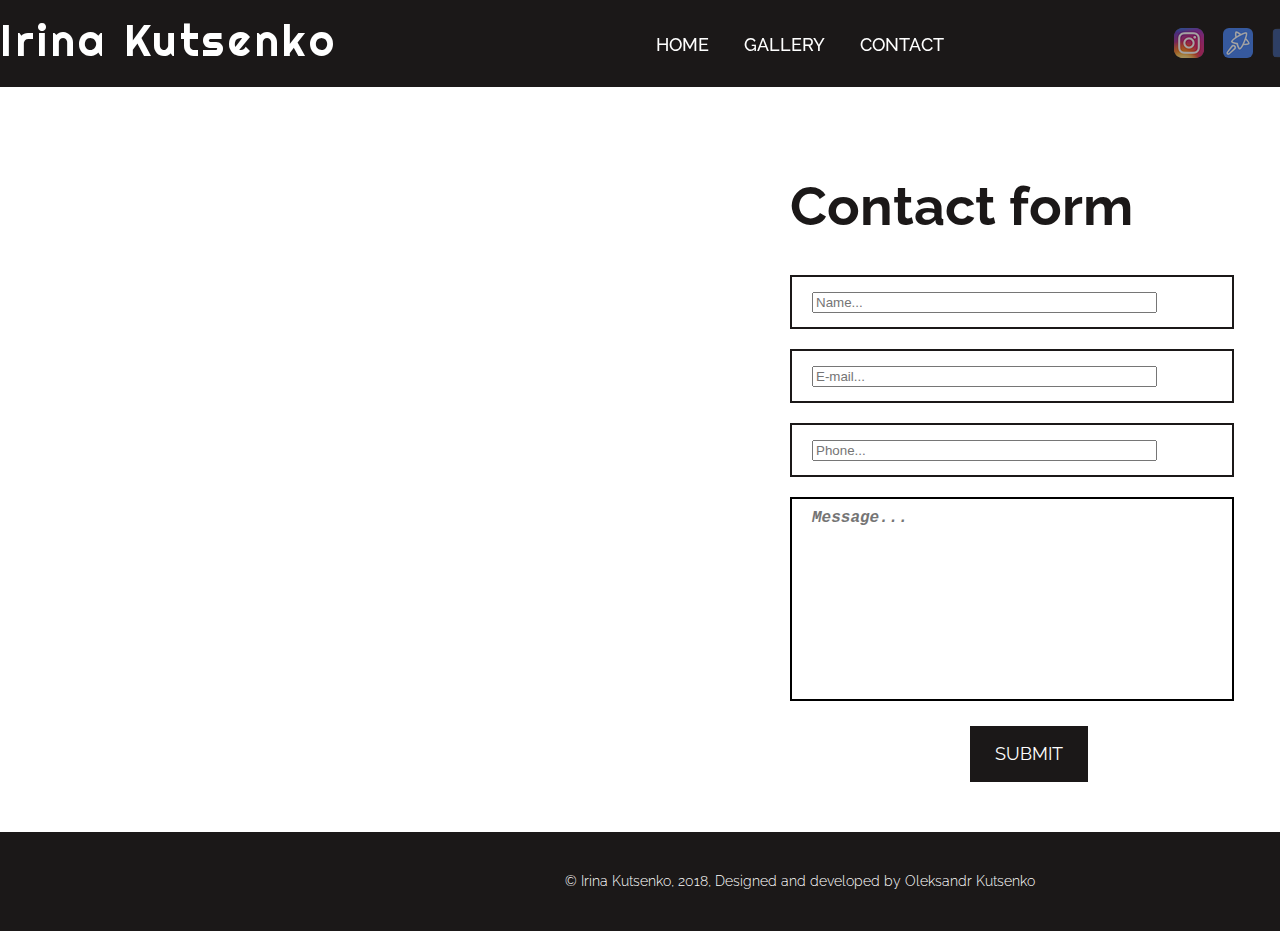
==== contact.html @ a1d91228 "add contact page" ====
<!DOCTYPE html>
<html lang="en">
<head>
    <meta charset="UTF-8">
    <meta name="viewport" content="width=device-width, initial-scale=1, shrink-to-fit=no">
    <title>Contact with Irina Kutsenko</title>
    <link rel="stylesheet" href="assets/css/style.css" type="text/css">
    <link rel="apple-touch-icon" sizes="180x180" href="/img/favicon/apple-touch-icon.png">
    <link rel="icon" type="image/png" sizes="32x32" href="/img/favicon/favicon-32x32.png">
    <link rel="icon" type="image/png" sizes="16x16" href="/img/favicon/favicon-16x16.png">
    <link rel="manifest" href="/img/favicon/site.webmanifest">
    <meta name="msapplication-TileColor" content="#da532c">
    <meta name="theme-color" content="#ffffff">
</head>
<body>
    <!-- BEGIN HEADER -->
    <header class="header header__contact">
        <div class="container">
            <div class="header__columns">
                <div class="header__column header__column--left">
                    <a class="header__logo" href="#">Irina Kutsenko</a>
                </div>
                <div class="header__column header__column--center">
                    <nav class="main-menu">
                        <ul class="main-menu__list">
                            <li class="main-menu__list-item">
                                <a class="main-menu__list-item-link" href="index.html">Home</a>
                            </li>
                            <li class="main-menu__list-item">
                                <a class="main-menu__list-item-link" href="#">Gallery</a>
                            </li>
                            <li class="main-menu__list-item">
                                <a class="main-menu__list-item-link" href="contact.html">Contact</a>
                            </li>
                        </ul>
                    </nav>
                </div>
                <div class="header__column header__column--right">
                    <address class="header-contact">
                        <ul class="header-contact__list">
                            <li class="header-contact__list-item">
                                <a href="https://www.instagram.com/irina_kutsenko_ph/" class="header-contact__list-item-link" target="_blank">
                                    <img src="/img/icon/instagram_icon.png" alt="starofservice">
                                </a>
                            </li>
                            <li class="header-contact__list-item">
                                <a href="https://www.starofservice.co/#/" class="header-contact__list-item-link" target="_blank">
                                    <img src="/img/icon/starofservice_icon.png" alt="starofservice">
                                </a>
                            </li>
                            <li class="header-contact__list-item">
                                <a href="https://www.facebook.com/IrinaKutsenkoPH"  class="header-contact__list-item-link" target="_blank">
                                    <img src="/img/icon/fb_icon.png" alt="starofservice">
                                </a>
                            </li>
                            <li class="header-contact__list-item">
                                <a href="https://vk.com/irina_kutsenko_ph" class="header-contact__list-item-link" target="_blank">
                                    <img src="/img/icon/vk_icon.png" alt="starofservice">
                                </a>
                            </li>
                            <li class="header-contact__list-item">
                                <a href="mailto:irinakutsenkoph@gmail.com" class="header-contact__list-item-link" target="_blank">
                                    <img src="/img/icon/mail_icon.png" alt="starofservice">
                                </a>
                            </li>
                            <li class="header-contact__list-item">
                                <a href="tel:34603342248" title="+34 603 34 22 48" class="header-contact__list-item-link" target="_blank">
                                    <img src="/img/icon/phone_icon.png" alt="starofservice">
                                    <span class="header-contact__list-item-phone">+34 603 34 22 48</span>
                                </a>
                            </li>
                        </ul>
                    </address>
                </div>
            </div>
        </div>
    </header>
    <!-- END HEADER -->

    <!-- BEGIN CONTACT -->
    <div class="contact">
        <div class="container" style="width: 100%">
            <div class="contact-content contact-content__text">
                <h1 class="section-header__text-big">Contact Us</h1>
                <h3 class="section-header__text-big--smaller">Drop us a line</h3>
                <p>If you have any questions about our products or services, our team is ready to answer any of your questions.<br>
                    So feel free to get in touch with us.</p>
                <h3 class="section-header__text-big--smaller">E-mail & Phone</h3>
                <p>support@promo-theme.com<br>
                    +1 (223) 213 2233</p>
            </div>
            <div class="contact-form">
                <h3 class="section-header__text-big--smaller">Contact form</h3>
                <form class="form" action="" method="post">
                    <span class="form-control name">
                        <input type="text" name="name" value size="40" aria-required="true" aria-invalid="false" placeholder="Name...">
                    </span>
                    <span class="form-control email">
                        <input type="text" name="email" value size="40" aria-required="true" aria-invalid="false" placeholder="E-mail...">
                    </span>
                    <span class="form-control phone">
                        <input type="text" name="phone" value size="40" aria-required="true" aria-invalid="false" placeholder="Phone...">
                    </span>
                    <textarea name="text" class="form-control textarea" cols="40" rows="10" aria-required="true" aria-invalid="false" placeholder="Message..."></textarea>
                </form>
                <div class="home-first-screen__button-container">
                    <button type="button" class="button">Submit</button>
                </div>
            </div>
        </div>
    </div>
    <!-- END CONTACT -->


    <!-- BEGIN FOOTER -->
    <footer class="footer">
        <div class="container">
            <p>&copy; Irina Kutsenko, 2018, Designed and developed by Oleksandr Kutsenko</p>
        </div>
    </footer>
    <!-- END FOOTER -->
</body>
</html>
---- assets/css/style.css ----
@import url("https://fonts.googleapis.com/css?family=Raleway:100,100i,200,200i,300,300i,400,400i,500,500i,600,600i,700,700i,800,800i,900,900i");
@import url("https://maxcdn.bootstrapcdn.com/font-awesome/4.7.0/css/font-awesome.min.css");
@import url("https://fonts.googleapis.com/css?family=Righteous");
@import url("https://fonts.googleapis.com/css?family=Lato:100,100i,300,300i,400,400i,700,700i,900,900i");
html, body {
  font-family: Raleway, sans-serif;
  font-size: 18px;
  color: #333;
  line-height: 30px;
  margin: 0;
  padding: 0;
  background: #fff; }

.container {
  margin: 0 auto;
  width: 1600px; }

.container-fluid {
  width: calc(100% - 30px);
  padding: 0 15px; }

.button {
  background: #1B1818;
  text-transform: uppercase;
  outline: none;
  color: #fff;
  padding: 12px 24px;
  text-decoration: none;
  border: 1px solid #1B1818;
  cursor: pointer;
  font-size: 1rem;
  display: inline-block;
  line-height: 30px;
  font-weight: normal;
  font-family: Raleway, sans-serif;
  transition: 0.62s ease all; }
  .button:focus {
    border: 1px solid #444;
    background: #444; }
  .button[disabled="true"] {
    cursor: default;
    color: #ddd;
    background: #666;
    border: 1px solid #666; }
  .button:hover:not([disabled="true"]) {
    background: #fff;
    color: #1B1818;
    font-weight: 600;
    letter-spacing: 1px;
    font-size: 20px; }
  .button:active {
    color: green !important;
    border: 1px solid green !important;
    background: #B4FFB4 !important; }

.button--small {
  line-height: 24px;
  padding: 8px 22px;
  font-size: 0.75rem !important;
  letter-spacing: normal !important;
  font-weight: 600; }

.form-group {
  margin: 15px; }

.form-control {
  font-size: 1em;
  font-weight: 600;
  font-style: italic;
  padding: 10px 20px;
  margin-bottom: 20px;
  display: block;
  width: 100%;
  outline: none;
  border: 2px solid;
  background: rgba(255, 255, 255, 0.39);
  resize: none; }
  .form-control[type="text"] {
    border: none;
    background: none;
    border-bottom: 2px solid #2c2c2c; }

.text-italic {
  font-style: italic;
  color: #fff; }

.text-italic--dark {
  color: #1B1818; }

.text-danger {
  font-style: italic;
  color: red; }

.text-success {
  font-style: italic;
  color: green; }

.text-center {
  text-align: center; }

.section-header {
  display: block;
  color: #1B1818;
  text-align: center;
  text-transform: uppercase;
  font-weight: 800; }

.section-header--white {
  color: #fff; }
  .section-header--white .section-header__text-small::after {
    background: #fff; }

.section-header__text-small {
  display: inline-block;
  font-size: 1rem;
  position: relative; }
  .section-header__text-small::after {
    content: "";
    position: absolute;
    display: block;
    width: 100%;
    height: 5px;
    background: #1B1818;
    bottom: -4.75rem;
    left: 0; }

.section-header__text-big {
  display: block;
  line-height: 4rem;
  font-size: 3.75rem;
  margin: 0 0 50px; }

.section-header__text-big--smaller {
  font-size: 3rem; }

.contact {
  display: flex;
  color: #fff;
  padding: 87px 0 0 0;
  margin: 0; }

.contact-content {
  max-width: 50%;
  float: left;
  background: url("http://promo-theme.com/persona-wp/wp-content/uploads/2016/12/contact-bg.jpg") no-repeat center; }

.contact-content__text {
  padding: 50px; }

.contact-form {
  display: inline-block;
  max-width: 400px;
  color: #1B1818;
  margin: 50px; }

.form {
  padding: 0;
  margin: 0;
  font-family: Raleway;
  font-size: 16px; }

.header {
  background: #1B1818;
  padding: 20px 0;
  position: fixed;
  top: 0;
  width: 100%;
  z-index: 30; }

.header__columns {
  display: flex; }

.header__column--left {
  width: 35%;
  font-family: 'Righteous', cursive;
  color: #fff;
  font-size: 2.4rem;
  letter-spacing: 0.2rem; }
  .header__column--left a {
    color: #fff;
    text-decoration: none; }

.header__logo {
  display: inline-block;
  padding-top: 6px;
  transition: 0.4s ease all;
  outline: none; }
  .header__logo:hover {
    color: #b70000; }
  .header__logo:focus {
    color: #b70000; }
  .header__logo:active {
    color: #FA4343; }

.header__column--center {
  width: 30%; }

.header__column--right {
  width: 35%; }

.main-menu {
  text-align: center;
  margin-top: 10px; }

.main-menu__list {
  padding: 0;
  margin: 0; }

.main-menu__list-item {
  display: inline-block;
  text-transform: uppercase;
  font-size: 1rem;
  font-weight: 500; }
  .main-menu__list-item.active {
    color: #b70000; }
  .main-menu__list-item:not(:last-child) {
    margin-right: 30px; }

.main-menu__list-item-link {
  text-decoration: none;
  color: #fff;
  transition: 0.4s ease all;
  outline: none; }
  .main-menu__list-item-link:hover {
    color: #b70000; }
  .main-menu__list-item-link:focus {
    color: #b70000; }
  .main-menu__list-item-link:active {
    color: #FA4343; }

.header-contact {
  padding-top: 8px;
  text-align: right; }

.header-contact__list {
  margin: 0;
  padding: 0;
  display: inline-block; }

.header-contact__list-item {
  display: inline-block;
  vertical-align: middle; }
  .header-contact__list-item:not(:last-child) {
    margin-right: 15px; }

.header-contact__list-item-link {
  color: #fff;
  font-family: Verdana, sans-serif;
  font-style: normal;
  text-decoration: none;
  opacity: 0.6;
  transition: 0.4s ease all;
  outline: none; }
  .header-contact__list-item-link:hover {
    opacity: 1; }
  .header-contact__list-item-link img {
    height: 30px;
    width: 30px;
    border-radius: 6px; }
  .header-contact__list-item-link:active {
    opacity: 0.8; }
  .header-contact__list-item-link:focus {
    opacity: 1; }

.header-contact__list-item-phone {
  vertical-align: top;
  margin-left: 5px; }

.home-first-screen {
  background: url("/img/firstscreen.jpg") no-repeat center top;
  background-size: cover;
  height: calc(100vh - 78px);
  padding-top: 240px;
  margin-top: 87px;
  position: relative;
  box-sizing: border-box; }
  .home-first-screen::after {
    content: "";
    position: absolute;
    background: rgba(0, 0, 0, 0.2);
    top: 0;
    left: 0;
    right: 0;
    bottom: 0;
    z-index: 10; }

.home-first-screen__content {
  position: relative;
  z-index: 20; }

.home-first-screen__header {
  margin: 0;
  color: #fff;
  font-size: 3.5rem;
  font-weight: 700; }

.home-first-screen__text {
  margin: 30px 0;
  color: #fff; }

.home-first-screen__button-container {
  margin-left: 180px;
  padding-top: 5px; }

.portfolio-images__item {
  display: block;
  overflow: hidden;
  position: relative;
  opacity: 1;
  z-index: 10; }
  .portfolio-images__item:hover .portfolio-images__item-text {
    opacity: 1; }

.portfolio-images__grid-sizer,
.portfolio-images__item {
  width: calc(100% / 3); }

.portfolio-images__item--width-2 {
  width: calc(100% / 3 * 2); }

.portfolio-images__item-img {
  display: block;
  width: 100%;
  height: auto; }

.portfolio-images__item-text {
  content: "";
  position: absolute;
  background: rgba(0, 0, 0, 0.3);
  z-index: 20;
  top: 0;
  right: 0;
  left: 0;
  bottom: 0;
  opacity: 0;
  transition: 0.4s ease all;
  color: #fff;
  text-align: center;
  display: flex;
  flex-direction: column;
  justify-content: center;
  padding: 20px; }

.portfolio-images__item-title {
  text-transform: uppercase;
  font-size: 1.3rem;
  margin-bottom: 0; }

.portfolio-images__item-excerpt {
  font-style: italic;
  margin-top: 0; }

.porfolio-button-container__button {
  margin: 25px auto;
  display: block; }

.porfolio-button-container__button:hover {
  font-weight: 400 !important;
  letter-spacing: normal !important;
  font-size: 1rem !important; }

.about {
  display: flex; }

.about__column-left {
  width: 50%; }

.about__img {
  display: block;
  width: 100%;
  height: auto; }

.about__column-right {
  width: 50%;
  padding: 0 50px;
  box-sizing: border-box; }

.principles {
  display: flex;
  flex-wrap: wrap; }

.principles__item {
  display: flex;
  width: calc(50% - 30px);
  padding-bottom: 30px;
  margin: 0 15px 15px;
  border-bottom: 1px solid #d5d5d5; }

.principles__item-number {
  width: 90px;
  font-weight: bold;
  font-size: 3.750em;
  color: #d5d5d5;
  padding-right: 10px;
  line-height: 100%;
  padding-top: 40px; }

.principles__item-text {
  width: calc(100% - 90px); }

.principles__item-title {
  font-weight: bold;
  margin: 0 0 0; }

.principles__item-description {
  font-size: 0.875em;
  font-style: italic;
  line-height: 1.286em;
  margin: 0;
  padding: 10px 0 0; }

.categories__text {
  max-width: 630px;
  margin: 0 auto 25px;
  font-style: italic;
  line-height: 1.5rem; }

.categories-list {
  display: flex; }

.categories-list__item {
  position: relative;
  width: calc((100% - 45px) / 4);
  margin-right: 15px; }
  .categories-list__item:last-child {
    margin-right: 0; }
  .categories-list__item:hover .categories-list__item-button-container {
    background: rgba(0, 0, 0, 0.1); }

.categories-list__item-img {
  display: block;
  width: 100%;
  height: auto; }

.categories-list__item-button-container {
  position: absolute;
  top: 0;
  left: 0;
  right: 0;
  bottom: 0;
  background: rgba(0, 0, 0, 0.4);
  transition: 0.4s ease all;
  text-align: center; }
  .categories-list__item-button-container::after {
    content: "";
    display: inline-block;
    height: 100%;
    width: 0;
    vertical-align: middle; }

.categories-list__item-link {
  display: inline-block;
  vertical-align: middle;
  padding: 10px 17px;
  border: 1px solid #fff;
  background: rgba(27, 24, 24, 0.4);
  text-decoration: none;
  color: #fff;
  border-radius: 10px;
  text-transform: uppercase;
  font-weight: 800;
  transition: 0.4s ease background; }
  .categories-list__item-link:hover {
    background: #1b1818; }

.testimotionals-slider {
  display: block; }

.testimotionals-item {
  margin: 0 auto;
  text-align: center; }

.testimotionals-item__avatar {
  width: 200px;
  margin: 0 auto; }

.testimotionals-item__blockquote {
  display: block;
  max-width: 900px;
  margin: 0px auto;
  font-size: 1.1em;
  font-weight: 300;
  line-height: 1.5em;
  position: relative;
  padding: 20px 0px;
  font-style: italic;
  text-align: center; }

.testimotionals-item__blockquote-post {
  display: block;
  font-weight: bold;
  margin-top: 1.5em;
  line-height: 0.9em; }

.instagram {
  background: #1B1818;
  padding: 20px 0;
  color: #fff; }

.instagram__button-link {
  background: #fff;
  color: #1B1818;
  margin: 25px auto;
  display: block;
  word-spacing: 3px; }

.prices {
  background: #ddd;
  padding: 10px 0 30px; }

.price-list {
  display: flex; }

.price-list-item {
  width: calc((100% - 90px) / 4);
  position: relative;
  text-align: center; }
  .price-list-item:not(:last-child) {
    margin-right: 30px; }

.price-list-item__header {
  position: relative;
  padding: 15px 0 20px;
  overflow: hidden; }
  .price-list-item__header:before, .price-list-item__header:after {
    content: '';
    height: 10px;
    position: absolute;
    bottom: 0;
    width: 50%;
    z-index: 20;
    background: #fff; }
  .price-list-item__header:before {
    transform: skewX(45deg);
    left: -5px; }
  .price-list-item__header:after {
    transform: skewX(135deg);
    right: -5px; }

.price-list-item__header-content {
  position: relative;
  z-index: 20;
  color: #fff; }

.price-list-item__image {
  width: 100%;
  height: auto;
  position: absolute;
  top: 0;
  left: 0;
  z-index: 10; }

.price-list-item__name {
  text-transform: uppercase;
  font-weight: 800;
  font-size: 1rem;
  margin: 0; }
  .price-list-item__name:after, .price-list-item__name:before {
    content: '';
    display: inline-block;
    vertical-align: middle;
    width: 15px;
    height: 4px;
    background: #fff;
    margin: 0 10px; }

.price-list-item__price {
  font-size: 3rem;
  font-weight: 700;
  font-family: 'Lato', sans-serif;
  margin: 10px 0 5px;
  line-height: 2.5rem; }
  .price-list-item__price:after {
    content: '$';
    font-size: 1.8rem;
    font-weight: 900; }

.price-list-item__comment {
  font-weight: 800;
  font-size: 0.9rem;
  margin: 0; }

.price-list-item__content {
  background: #fff;
  padding-bottom: 30px; }

.price-list-item__characteristics-list {
  margin: 0;
  padding: 12px 0 40px; }

.price-list-item__characteristic {
  display: block;
  font-size: 0.9rem;
  padding: 10px 0;
  position: relative; }
  .price-list-item__characteristic:not(:last-child):after {
    content: '';
    display: block;
    width: 95px;
    height: 1px;
    background: #d5d5d5;
    margin: 0 auto;
    position: relative;
    bottom: -10px; }

.footer {
  background: #1B1818;
  color: #fff;
  text-align: center;
  padding: 20px 0 20px;
  font-weight: 300;
  font-size: 0.8rem; }

/*# sourceMappingURL=style.css.map */
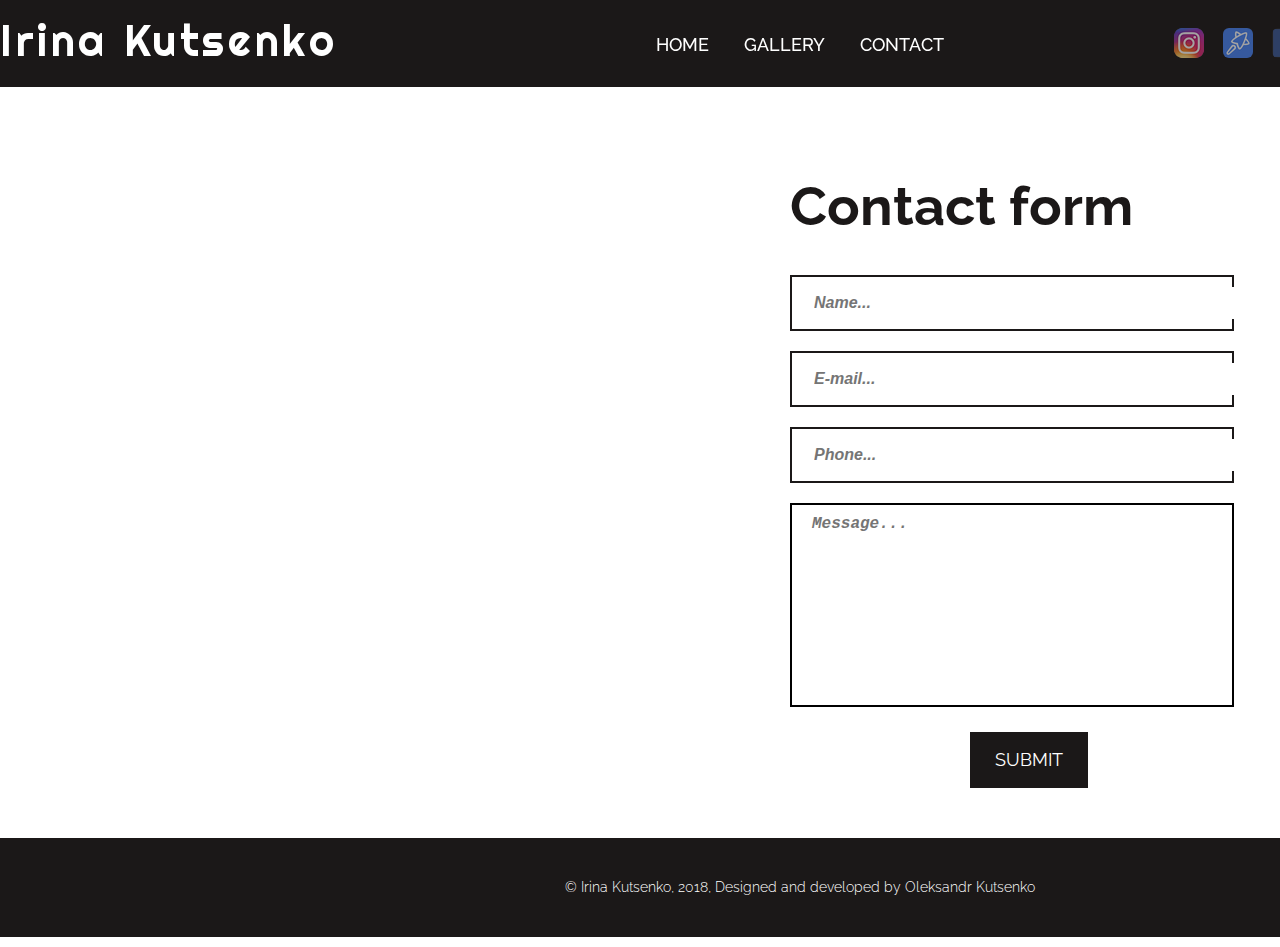
==== commit 8a3ccaf1: "try to work with contact form" ====
--- a/contact.html
+++ b/contact.html
@@ -101,7 +101,7 @@
                     <span class="form-control phone">
                         <input type="text" name="phone" value size="40" aria-required="true" aria-invalid="false" placeholder="Phone...">
                     </span>
-                    <textarea name="text" class="form-control textarea" cols="40" rows="10" aria-required="true" aria-invalid="false" placeholder="Message..."></textarea>
+                    <textarea name="textarea" class="form-control textarea" cols="40" rows="10" aria-required="true" aria-invalid="false" placeholder="Message..."></textarea>
                 </form>
                 <div class="home-first-screen__button-container">
                     <button type="button" class="button">Submit</button>
--- a/assets/css/style.css
+++ b/assets/css/style.css
@@ -151,13 +151,26 @@
   display: inline-block;
   max-width: 400px;
   color: #1B1818;
-  margin: 50px; }
+  margin: 50px;
+  border: none; }
 
 .form {
   padding: 0;
   margin: 0;
   font-family: Raleway;
   font-size: 16px; }
+
+input[name="name"],
+input[name="email"],
+input[name="phone"],
+input[name="textarea"] {
+  border: none;
+  padding: 7px auto;
+  height: 30px;
+  background: #fff;
+  font-size: 1em;
+  font-style: italic;
+  font-weight: 600; }
 
 .header {
   background: #1B1818;
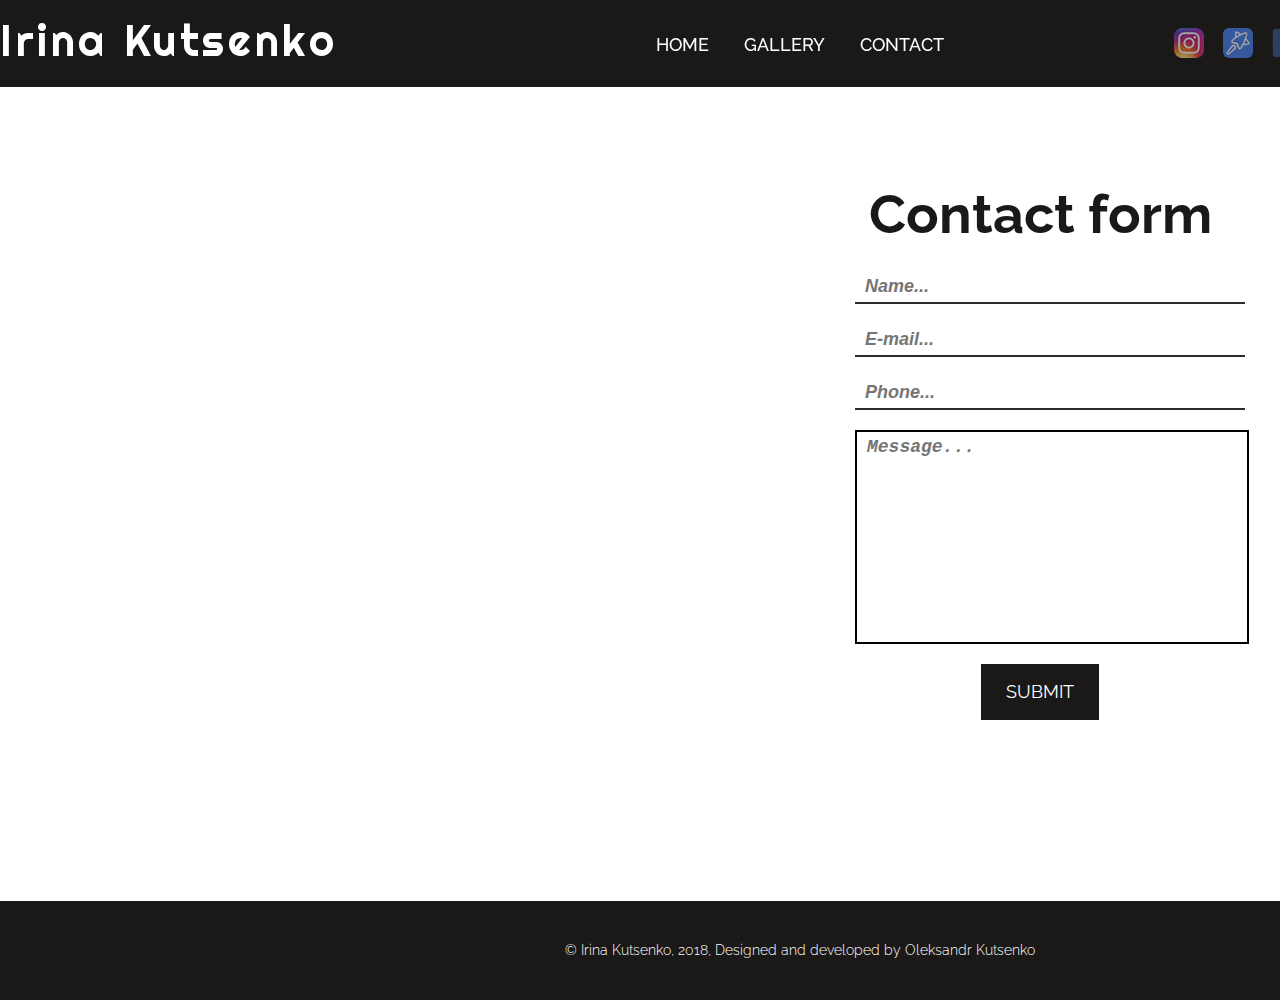
==== commit bfa86d72: "finish contact page" ====
--- a/contact.html
+++ b/contact.html
@@ -13,111 +13,127 @@
     <meta name="theme-color" content="#ffffff">
 </head>
 <body>
-    <!-- BEGIN HEADER -->
-    <header class="header header__contact">
-        <div class="container">
-            <div class="header__columns">
-                <div class="header__column header__column--left">
-                    <a class="header__logo" href="#">Irina Kutsenko</a>
-                </div>
-                <div class="header__column header__column--center">
-                    <nav class="main-menu">
-                        <ul class="main-menu__list">
-                            <li class="main-menu__list-item">
-                                <a class="main-menu__list-item-link" href="index.html">Home</a>
-                            </li>
-                            <li class="main-menu__list-item">
-                                <a class="main-menu__list-item-link" href="#">Gallery</a>
-                            </li>
-                            <li class="main-menu__list-item">
-                                <a class="main-menu__list-item-link" href="contact.html">Contact</a>
-                            </li>
-                        </ul>
-                    </nav>
-                </div>
-                <div class="header__column header__column--right">
-                    <address class="header-contact">
-                        <ul class="header-contact__list">
-                            <li class="header-contact__list-item">
-                                <a href="https://www.instagram.com/irina_kutsenko_ph/" class="header-contact__list-item-link" target="_blank">
-                                    <img src="/img/icon/instagram_icon.png" alt="starofservice">
-                                </a>
-                            </li>
-                            <li class="header-contact__list-item">
-                                <a href="https://www.starofservice.co/#/" class="header-contact__list-item-link" target="_blank">
-                                    <img src="/img/icon/starofservice_icon.png" alt="starofservice">
-                                </a>
-                            </li>
-                            <li class="header-contact__list-item">
-                                <a href="https://www.facebook.com/IrinaKutsenkoPH"  class="header-contact__list-item-link" target="_blank">
-                                    <img src="/img/icon/fb_icon.png" alt="starofservice">
-                                </a>
-                            </li>
-                            <li class="header-contact__list-item">
-                                <a href="https://vk.com/irina_kutsenko_ph" class="header-contact__list-item-link" target="_blank">
-                                    <img src="/img/icon/vk_icon.png" alt="starofservice">
-                                </a>
-                            </li>
-                            <li class="header-contact__list-item">
-                                <a href="mailto:irinakutsenkoph@gmail.com" class="header-contact__list-item-link" target="_blank">
-                                    <img src="/img/icon/mail_icon.png" alt="starofservice">
-                                </a>
-                            </li>
-                            <li class="header-contact__list-item">
-                                <a href="tel:34603342248" title="+34 603 34 22 48" class="header-contact__list-item-link" target="_blank">
-                                    <img src="/img/icon/phone_icon.png" alt="starofservice">
-                                    <span class="header-contact__list-item-phone">+34 603 34 22 48</span>
-                                </a>
-                            </li>
-                        </ul>
-                    </address>
-                </div>
+<!-- BEGIN HEADER -->
+<header class="header header__contact">
+    <div class="container">
+        <div class="header__columns">
+            <div class="header__column header__column--left">
+                <a class="header__logo" href="index.html">Irina Kutsenko</a>
+            </div>
+            <div class="header__column header__column--center">
+                <nav class="main-menu">
+                    <ul class="main-menu__list">
+                        <li class="main-menu__list-item">
+                            <a class="main-menu__list-item-link" href="index.html">Home</a>
+                        </li>
+                        <li class="main-menu__list-item">
+                            <a class="main-menu__list-item-link" href="#">Gallery</a>
+                        </li>
+                        <li class="main-menu__list-item">
+                            <a class="main-menu__list-item-link" href="contact.html">Contact</a>
+                        </li>
+                    </ul>
+                </nav>
+            </div>
+            <div class="header__column header__column--right">
+                <address class="header-contact">
+                    <ul class="header-contact__list">
+                        <li class="header-contact__list-item">
+                            <a href="https://www.instagram.com/irina_kutsenko_ph/"
+                               class="header-contact__list-item-link" target="_blank">
+                                <img src="/img/icon/instagram_icon.png" alt="starofservice">
+                            </a>
+                        </li>
+                        <li class="header-contact__list-item">
+                            <a href="https://www.starofservice.co/#/" class="header-contact__list-item-link"
+                               target="_blank">
+                                <img src="/img/icon/starofservice_icon.png" alt="starofservice">
+                            </a>
+                        </li>
+                        <li class="header-contact__list-item">
+                            <a href="https://www.facebook.com/IrinaKutsenkoPH" class="header-contact__list-item-link"
+                               target="_blank">
+                                <img src="/img/icon/fb_icon.png" alt="starofservice">
+                            </a>
+                        </li>
+                        <li class="header-contact__list-item">
+                            <a href="https://vk.com/irina_kutsenko_ph" class="header-contact__list-item-link"
+                               target="_blank">
+                                <img src="/img/icon/vk_icon.png" alt="starofservice">
+                            </a>
+                        </li>
+                        <li class="header-contact__list-item">
+                            <a href="mailto:irinakutsenkoph@gmail.com" class="header-contact__list-item-link"
+                               target="_blank">
+                                <img src="/img/icon/mail_icon.png" alt="starofservice">
+                            </a>
+                        </li>
+                        <li class="header-contact__list-item">
+                            <a href="tel:34603342248" title="+34 603 34 22 48" class="header-contact__list-item-link"
+                               target="_blank">
+                                <img src="/img/icon/phone_icon.png" alt="starofservice">
+                                <span class="header-contact__list-item-phone">+34 603 34 22 48</span>
+                            </a>
+                        </li>
+                    </ul>
+                </address>
             </div>
         </div>
-    </header>
-    <!-- END HEADER -->
+    </div>
+</header>
+<!-- END HEADER -->
 
-    <!-- BEGIN CONTACT -->
-    <div class="contact">
-        <div class="container" style="width: 100%">
-            <div class="contact-content contact-content__text">
-                <h1 class="section-header__text-big">Contact Us</h1>
-                <h3 class="section-header__text-big--smaller">Drop us a line</h3>
-                <p>If you have any questions about our products or services, our team is ready to answer any of your questions.<br>
-                    So feel free to get in touch with us.</p>
-                <h3 class="section-header__text-big--smaller">E-mail & Phone</h3>
-                <p>support@promo-theme.com<br>
-                    +1 (223) 213 2233</p>
-            </div>
-            <div class="contact-form">
-                <h3 class="section-header__text-big--smaller">Contact form</h3>
-                <form class="form" action="" method="post">
-                    <span class="form-control name">
-                        <input type="text" name="name" value size="40" aria-required="true" aria-invalid="false" placeholder="Name...">
-                    </span>
-                    <span class="form-control email">
-                        <input type="text" name="email" value size="40" aria-required="true" aria-invalid="false" placeholder="E-mail...">
-                    </span>
-                    <span class="form-control phone">
-                        <input type="text" name="phone" value size="40" aria-required="true" aria-invalid="false" placeholder="Phone...">
-                    </span>
-                    <textarea name="textarea" class="form-control textarea" cols="40" rows="10" aria-required="true" aria-invalid="false" placeholder="Message..."></textarea>
+<!-- BEGIN CONTACT -->
+<div class="contact">
+    <div class="contact-container">
+        <div class="contact-content contact-content__text">
+            <h1 class="section-header__text-big section-header__text-big--size-2">Contact Us</h1>
+            <h3 class="section-header__text-big--smaller section-header__text-big--smaller--size-2">Drop us a line</h3>
+            <p>If you have any questions about our products or services, our team is ready to answer any of your
+                questions.<br>
+                So feel free to get in touch with us.</p>
+            <h3 class="section-header__text-big--smaller section-header__text-big--smaller-size-2">E-mail & Phone</h3>
+            <p>support@promo-theme.com<br>
+                +1 (223) 213 2233</p>
+        </div>
+        <div class="contact-form">
+            <div class="contact-form__data">
+                <h3 class="section-header__text-big--smaller contact-form-title">Contact form</h3>
+                <form action="" method="post">
+                    <div class="form-group">
+                        <input type="text" class="form-control contact-form__form-control" name="name" value size="40" aria-required="true" aria-invalid="false"
+                               placeholder="Name...">
+                    </div>
+                    <div class="form-group">
+                        <input type="text" class="form-control contact-form__form-control" name="email" value size="40" aria-required="true" aria-invalid="false"
+                               placeholder="E-mail...">
+                    </div>
+                    <div class="form-group">
+                        <input type="text" class="form-control contact-form__form-control" name="phone" value size="40" aria-required="true" aria-invalid="false"
+                               placeholder="Phone...">
+                    </div>
+                    <div class="form-group">
+                    <textarea name="textarea" class="form-control contact-form__form-control" cols="40" rows="10" aria-required="true"
+                              aria-invalid="false" placeholder="Message..."></textarea>
+                    </div>
                 </form>
-                <div class="home-first-screen__button-container">
+                <div class="text-center">
                     <button type="button" class="button">Submit</button>
                 </div>
             </div>
         </div>
     </div>
-    <!-- END CONTACT -->
+</div>
+<!-- END CONTACT -->
 
 
-    <!-- BEGIN FOOTER -->
-    <footer class="footer">
-        <div class="container">
-            <p>&copy; Irina Kutsenko, 2018, Designed and developed by Oleksandr Kutsenko</p>
-        </div>
-    </footer>
-    <!-- END FOOTER -->
+<!-- BEGIN FOOTER -->
+<footer class="footer">
+    <div class="container">
+        <p>&copy; Irina Kutsenko, 2018, Designed and developed by Oleksandr Kutsenko</p>
+    </div>
+</footer>
+<!-- END FOOTER -->
 </body>
-</html>+</html>
+
--- a/assets/css/style.css
+++ b/assets/css/style.css
@@ -133,44 +133,11 @@
 .section-header__text-big--smaller {
   font-size: 3rem; }
 
-.contact {
-  display: flex;
-  color: #fff;
-  padding: 87px 0 0 0;
-  margin: 0; }
-
-.contact-content {
-  max-width: 50%;
-  float: left;
-  background: url("http://promo-theme.com/persona-wp/wp-content/uploads/2016/12/contact-bg.jpg") no-repeat center; }
-
-.contact-content__text {
-  padding: 50px; }
-
-.contact-form {
-  display: inline-block;
-  max-width: 400px;
-  color: #1B1818;
-  margin: 50px;
-  border: none; }
-
-.form {
-  padding: 0;
-  margin: 0;
-  font-family: Raleway;
-  font-size: 16px; }
-
-input[name="name"],
-input[name="email"],
-input[name="phone"],
-input[name="textarea"] {
-  border: none;
-  padding: 7px auto;
-  height: 30px;
-  background: #fff;
-  font-size: 1em;
-  font-style: italic;
-  font-weight: 600; }
+.section-header__text-big--size-2 {
+  font-size: 3rem; }
+
+.section-header__text-big--smaller-size-2 {
+  font-size: 1.5rem; }
 
 .header {
   background: #1B1818;
@@ -624,4 +591,47 @@
   font-weight: 300;
   font-size: 0.8rem; }
 
+.contact {
+  display: flex;
+  color: #fff;
+  padding: 87px 0 0 0;
+  margin: 0; }
+
+.contact-container {
+  display: flex;
+  width: 100%; }
+
+.contact-content {
+  background: url("http://promo-theme.com/persona-wp/wp-content/uploads/2016/12/contact-bg.jpg") no-repeat center;
+  background-size: cover; }
+
+.contact-content__text {
+  width: calc(50% - 400px);
+  padding: 100px 200px 0px; }
+
+.contact-form {
+  text-align: center;
+  display: block;
+  width: calc(50% - 400px);
+  color: #1B1818;
+  border: none;
+  padding: 50px 200px 0px; }
+
+.contact-form-title {
+  margin: 0 0 30px;
+  line-height: 3rem; }
+
+.contact-form__data {
+  width: 400px;
+  margin: 50px auto; }
+
+.contact-form__form-control {
+  padding: 5px 10px;
+  background: #fff;
+  font-size: 1em;
+  font-style: italic;
+  font-weight: 600;
+  width: 100%;
+  outline: none; }
+
 /*# sourceMappingURL=style.css.map */
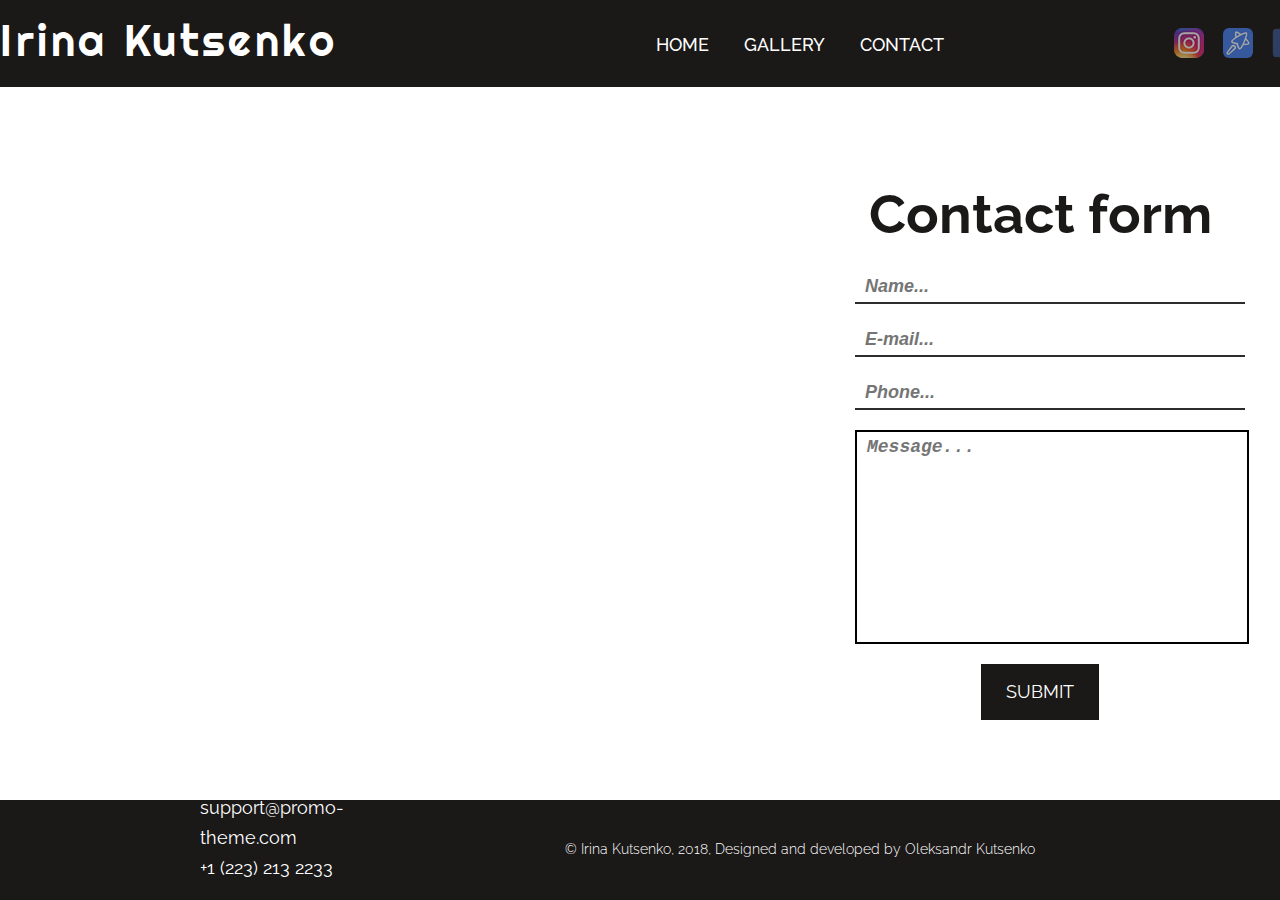
==== commit a362a2fe: "finish contacts page" ====
--- a/contact.html
+++ b/contact.html
@@ -135,5 +135,4 @@
 </footer>
 <!-- END FOOTER -->
 </body>
-</html>
-
+</html>--- a/assets/css/style.css
+++ b/assets/css/style.css
@@ -3,6 +3,7 @@
 @import url("https://fonts.googleapis.com/css?family=Righteous");
 @import url("https://fonts.googleapis.com/css?family=Lato:100,100i,300,300i,400,400i,700,700i,900,900i");
 html, body {
+  height: 100%;
   font-family: Raleway, sans-serif;
   font-size: 18px;
   color: #333;
@@ -587,15 +588,19 @@
   background: #1B1818;
   color: #fff;
   text-align: center;
-  padding: 20px 0 20px;
+  padding: 20px 0;
   font-weight: 300;
-  font-size: 0.8rem; }
+  font-size: 0.8rem;
+  height: 60px; }
+
+.header__contact {
+  position: static; }
 
 .contact {
   display: flex;
   color: #fff;
-  padding: 87px 0 0 0;
-  margin: 0; }
+  margin: 0;
+  height: calc(100% - 187px); }
 
 .contact-container {
   display: flex;
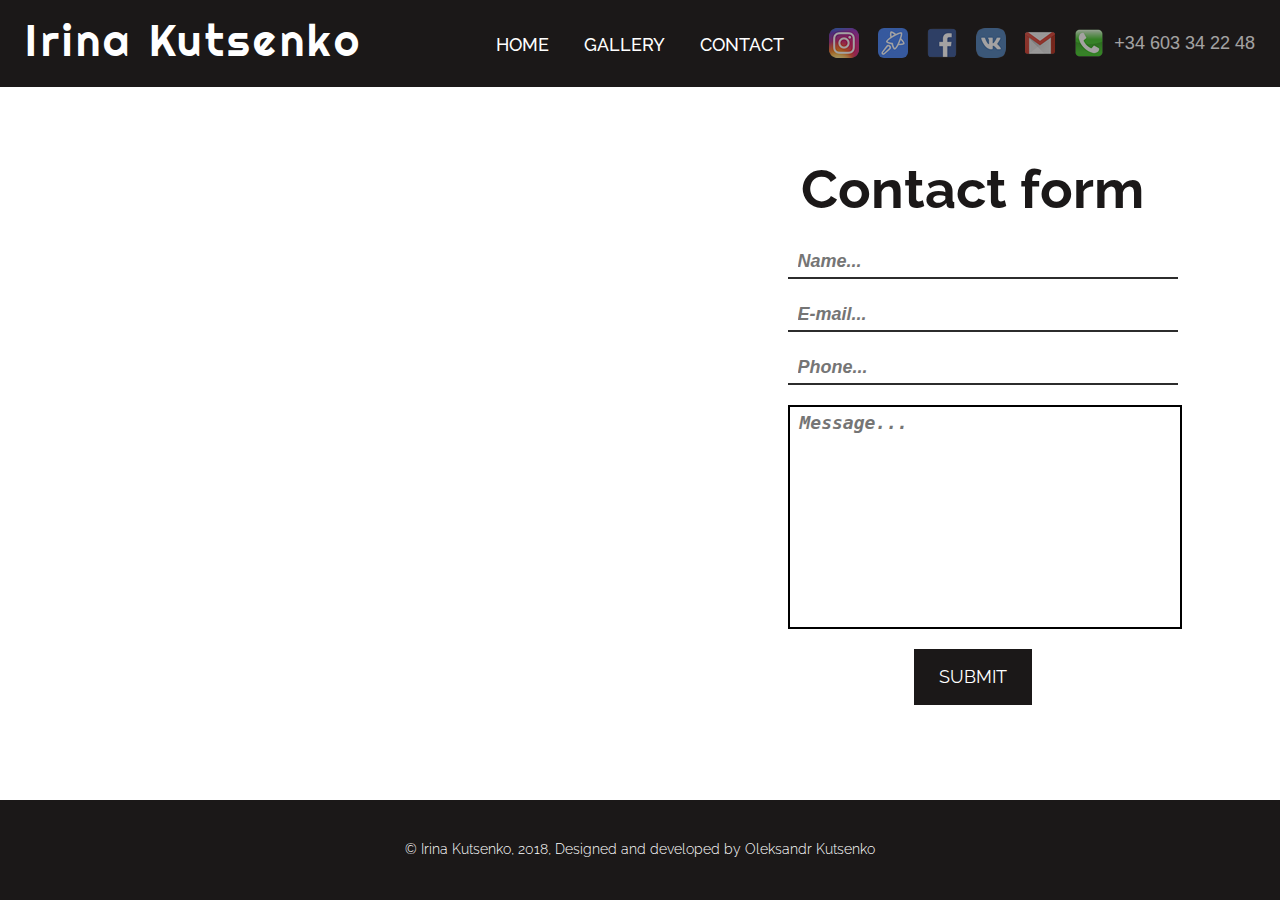
==== commit 8595a498: "add responsive to contacts" ====
--- a/contact.html
+++ b/contact.html
@@ -88,7 +88,7 @@
     <div class="contact-container">
         <div class="contact-content contact-content__text">
             <h1 class="section-header__text-big section-header__text-big--size-2">Contact Us</h1>
-            <h3 class="section-header__text-big--smaller section-header__text-big--smaller--size-2">Drop us a line</h3>
+            <h3 class="section-header__text-big--smaller section-header__text-big--smaller-size-2">Drop us a line</h3>
             <p>If you have any questions about our products or services, our team is ready to answer any of your
                 questions.<br>
                 So feel free to get in touch with us.</p>
--- a/assets/css/style.css
+++ b/assets/css/style.css
@@ -585,6 +585,8 @@
     bottom: -10px; }
 
 .footer {
+  display: flex;
+  justify-content: center;
   background: #1B1818;
   color: #fff;
   text-align: center;
@@ -594,10 +596,13 @@
   height: 60px; }
 
 .header__contact {
+  display: flex;
+  justify-content: center;
   position: static; }
 
 .contact {
   display: flex;
+  justify-content: center;
   color: #fff;
   margin: 0;
   height: calc(100% - 187px); }
@@ -616,7 +621,8 @@
 
 .contact-form {
   text-align: center;
-  display: block;
+  display: flex;
+  justify-content: center;
   width: calc(50% - 400px);
   color: #1B1818;
   border: none;
@@ -639,4 +645,43 @@
   width: 100%;
   outline: none; }
 
+@media screen and (max-width: 1370px) {
+  .header__columns {
+    width: calc(100% - 50px);
+    padding: 0 25px; }
+
+  .contact-content__text {
+    padding: 50px 100px 0px;
+    width: 50%; }
+
+  .contact-form {
+    padding: 25px 75px 0px;
+    width: 50%; } }
+@media screen and (max-width: 1060px) {
+  .contact-content__text {
+    padding: 80px 40px 0px;
+    width: 50%; }
+
+  .contact-content__text > h1 {
+    font-size: 2rem;
+    margin: 0;
+    line-height: 2rem; }
+
+  .contact-form-title {
+    font-size: 2rem; }
+
+  .contact-form {
+    width: 50%;
+    padding: 10px 10px 0px; }
+
+  .contact-form__data {
+    width: 300px;
+    margin: 75px 0px; } }
+@media screen and (max-width: 770px) {
+  .contact-content {
+    width: 100%; }
+
+  .contact-form {
+    width: 100%; } }
+
 /*# sourceMappingURL=style.css.map */
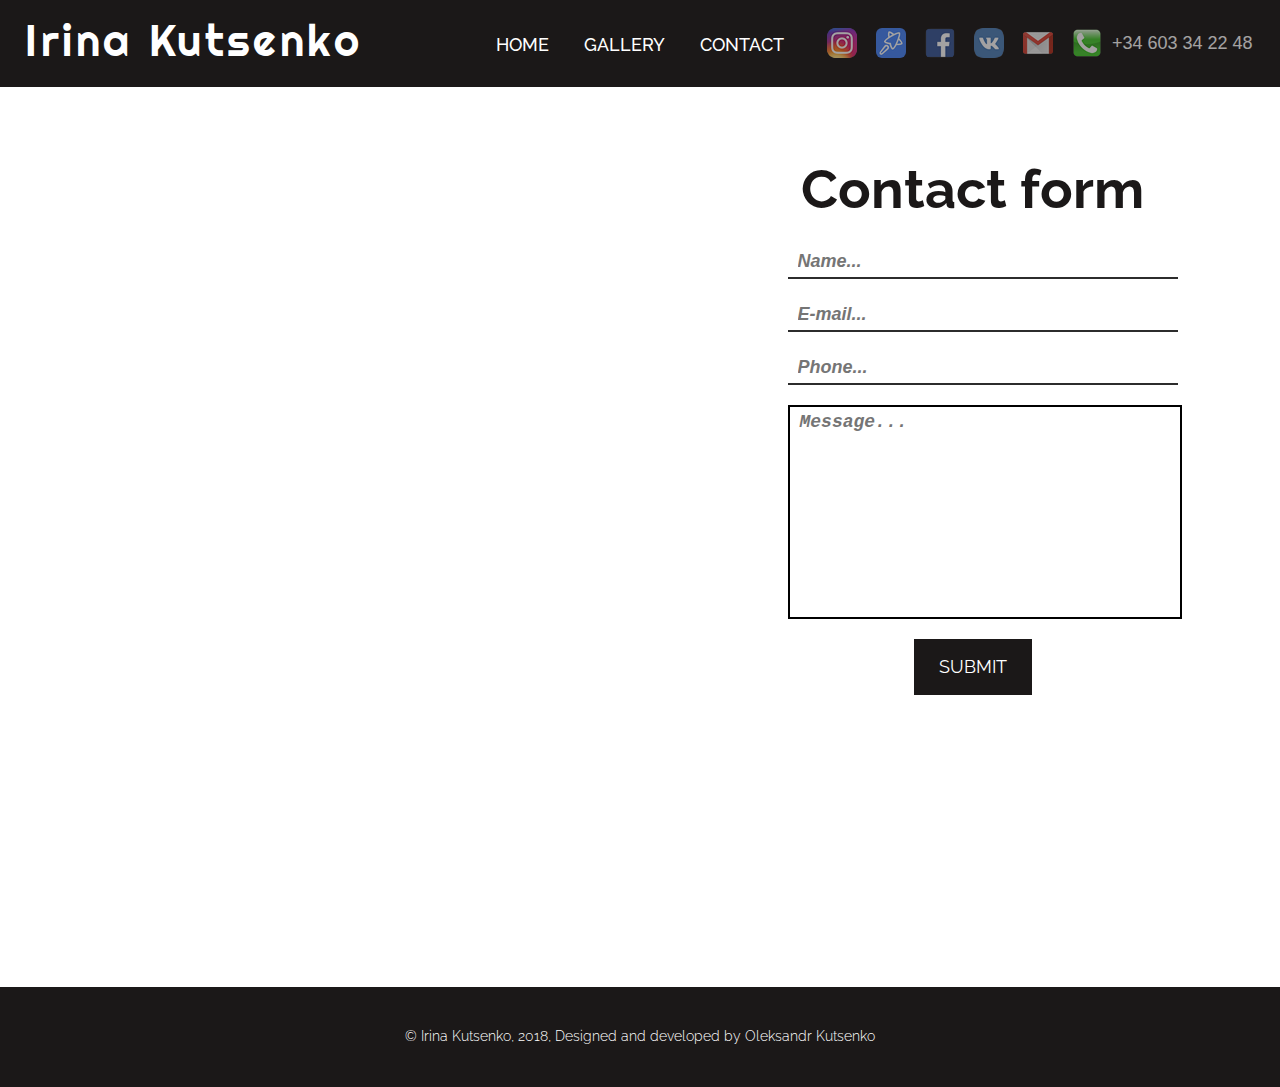
==== commit 197a3030: "update" ====
--- a/contact.html
+++ b/contact.html
@@ -5,130 +5,130 @@
     <meta name="viewport" content="width=device-width, initial-scale=1, shrink-to-fit=no">
     <title>Contact with Irina Kutsenko</title>
     <link rel="stylesheet" href="assets/css/style.css" type="text/css">
-    <link rel="apple-touch-icon" sizes="180x180" href="/img/favicon/apple-touch-icon.png">
-    <link rel="icon" type="image/png" sizes="32x32" href="/img/favicon/favicon-32x32.png">
-    <link rel="icon" type="image/png" sizes="16x16" href="/img/favicon/favicon-16x16.png">
-    <link rel="manifest" href="/img/favicon/site.webmanifest">
+    <link rel="apple-touch-icon" sizes="180x180" href="img/favicon/apple-touch-icon.png">
+    <link rel="icon" type="image/png" sizes="32x32" href="img/favicon/favicon-32x32.png">
+    <link rel="icon" type="image/png" sizes="16x16" href="img/favicon/favicon-16x16.png">
+    <link rel="manifest" href="img/favicon/site.webmanifest">
     <meta name="msapplication-TileColor" content="#da532c">
     <meta name="theme-color" content="#ffffff">
 </head>
-<body>
-<!-- BEGIN HEADER -->
-<header class="header header__contact">
-    <div class="container">
-        <div class="header__columns">
-            <div class="header__column header__column--left">
-                <a class="header__logo" href="index.html">Irina Kutsenko</a>
-            </div>
-            <div class="header__column header__column--center">
-                <nav class="main-menu">
-                    <ul class="main-menu__list">
-                        <li class="main-menu__list-item">
-                            <a class="main-menu__list-item-link" href="index.html">Home</a>
-                        </li>
-                        <li class="main-menu__list-item">
-                            <a class="main-menu__list-item-link" href="#">Gallery</a>
-                        </li>
-                        <li class="main-menu__list-item">
-                            <a class="main-menu__list-item-link" href="contact.html">Contact</a>
-                        </li>
-                    </ul>
-                </nav>
-            </div>
-            <div class="header__column header__column--right">
-                <address class="header-contact">
-                    <ul class="header-contact__list">
-                        <li class="header-contact__list-item">
-                            <a href="https://www.instagram.com/irina_kutsenko_ph/"
-                               class="header-contact__list-item-link" target="_blank">
-                                <img src="/img/icon/instagram_icon.png" alt="starofservice">
-                            </a>
-                        </li>
-                        <li class="header-contact__list-item">
-                            <a href="https://www.starofservice.co/#/" class="header-contact__list-item-link"
-                               target="_blank">
-                                <img src="/img/icon/starofservice_icon.png" alt="starofservice">
-                            </a>
-                        </li>
-                        <li class="header-contact__list-item">
-                            <a href="https://www.facebook.com/IrinaKutsenkoPH" class="header-contact__list-item-link"
-                               target="_blank">
-                                <img src="/img/icon/fb_icon.png" alt="starofservice">
-                            </a>
-                        </li>
-                        <li class="header-contact__list-item">
-                            <a href="https://vk.com/irina_kutsenko_ph" class="header-contact__list-item-link"
-                               target="_blank">
-                                <img src="/img/icon/vk_icon.png" alt="starofservice">
-                            </a>
-                        </li>
-                        <li class="header-contact__list-item">
-                            <a href="mailto:irinakutsenkoph@gmail.com" class="header-contact__list-item-link"
-                               target="_blank">
-                                <img src="/img/icon/mail_icon.png" alt="starofservice">
-                            </a>
-                        </li>
-                        <li class="header-contact__list-item">
-                            <a href="tel:34603342248" title="+34 603 34 22 48" class="header-contact__list-item-link"
-                               target="_blank">
-                                <img src="/img/icon/phone_icon.png" alt="starofservice">
-                                <span class="header-contact__list-item-phone">+34 603 34 22 48</span>
-                            </a>
-                        </li>
-                    </ul>
-                </address>
+<body class="gallery-body">
+<div class="wrapper">
+    <!-- BEGIN HEADER -->
+    <header class="header header__contact">
+        <div class="container">
+            <div class="header__columns">
+                <div class="header__column header__column--left">
+                    <a class="header__logo" href="index.html">Irina Kutsenko</a>
+                </div>
+                <div class="header__column header__column--center">
+                    <nav class="main-menu">
+                        <ul class="main-menu__list">
+                            <li class="main-menu__list-item">
+                                <a class="main-menu__list-item-link" href="index.html">Home</a>
+                            </li>
+                            <li class="main-menu__list-item">
+                                <a class="main-menu__list-item-link" href="gallery.html">Gallery</a>
+                            </li>
+                            <li class="main-menu__list-item">
+                                <a class="main-menu__list-item-link" href="contact.html">Contact</a>
+                            </li>
+                        </ul>
+                    </nav>
+                </div>
+                <div class="header__column header__column--right">
+                    <address class="header-contact">
+                        <ul class="header-contact__list">
+                            <li class="header-contact__list-item">
+                                <a href="https://www.instagram.com/irina_kutsenko_ph/"
+                                   class="header-contact__list-item-link" target="_blank">
+                                    <img src="img/icon/instagram_icon.png" alt="starofservice">
+                                </a>
+                            </li>
+                            <li class="header-contact__list-item">
+                                <a href="https://www.starofservice.co/#/" class="header-contact__list-item-link"
+                                   target="_blank">
+                                    <img src="img/icon/starofservice_icon.png" alt="starofservice">
+                                </a>
+                            </li>
+                            <li class="header-contact__list-item">
+                                <a href="https://www.facebook.com/IrinaKutsenkoPH" class="header-contact__list-item-link"
+                                   target="_blank">
+                                    <img src="img/icon/fb_icon.png" alt="starofservice">
+                                </a>
+                            </li>
+                            <li class="header-contact__list-item">
+                                <a href="https://vk.com/irina_kutsenko_ph" class="header-contact__list-item-link"
+                                   target="_blank">
+                                    <img src="img/icon/vk_icon.png" alt="starofservice">
+                                </a>
+                            </li>
+                            <li class="header-contact__list-item">
+                                <a href="mailto:irinakutsenkoph@gmail.com" class="header-contact__list-item-link"
+                                   target="_blank">
+                                    <img src="img/icon/mail_icon.png" alt="starofservice">
+                                </a>
+                            </li>
+                            <li class="header-contact__list-item">
+                                <a href="tel:34603342248" title="+34 603 34 22 48" class="header-contact__list-item-link"
+                                   target="_blank">
+                                    <img src="img/icon/phone_icon.png" alt="starofservice">
+                                    <span class="header-contact__list-item-phone">+34 603 34 22 48</span>
+                                </a>
+                            </li>
+                        </ul>
+                    </address>
+                </div>
             </div>
         </div>
-    </div>
-</header>
-<!-- END HEADER -->
+    </header>
+    <!-- END HEADER -->
 
-<!-- BEGIN CONTACT -->
-<div class="contact">
-    <div class="contact-container">
-        <div class="contact-content contact-content__text">
-            <h1 class="section-header__text-big section-header__text-big--size-2">Contact Us</h1>
-            <h3 class="section-header__text-big--smaller section-header__text-big--smaller-size-2">Drop us a line</h3>
-            <p>If you have any questions about our products or services, our team is ready to answer any of your
-                questions.<br>
-                So feel free to get in touch with us.</p>
-            <h3 class="section-header__text-big--smaller section-header__text-big--smaller-size-2">E-mail & Phone</h3>
-            <p>support@promo-theme.com<br>
-                +1 (223) 213 2233</p>
-        </div>
-        <div class="contact-form">
-            <div class="contact-form__data">
-                <h3 class="section-header__text-big--smaller contact-form-title">Contact form</h3>
-                <form action="" method="post">
-                    <div class="form-group">
-                        <input type="text" class="form-control contact-form__form-control" name="name" value size="40" aria-required="true" aria-invalid="false"
-                               placeholder="Name...">
-                    </div>
-                    <div class="form-group">
-                        <input type="text" class="form-control contact-form__form-control" name="email" value size="40" aria-required="true" aria-invalid="false"
-                               placeholder="E-mail...">
-                    </div>
-                    <div class="form-group">
-                        <input type="text" class="form-control contact-form__form-control" name="phone" value size="40" aria-required="true" aria-invalid="false"
-                               placeholder="Phone...">
-                    </div>
-                    <div class="form-group">
+    <!-- BEGIN CONTACT -->
+    <div class="contact">
+        <div class="contact-container">
+            <div class="contact-content contact-content__text">
+                <h1 class="section-header__text-big section-header__text-big--size-2">Contact Us</h1>
+                <h3 class="section-header__text-big--smaller section-header__text-big--smaller-size-2">Drop us a line</h3>
+                <p>If you have any questions about our products or services, our team is ready to answer any of your
+                    questions.<br>
+                    So feel free to get in touch with us.</p>
+                <h3 class="section-header__text-big--smaller section-header__text-big--smaller-size-2">E-mail & Phone</h3>
+                <p>irinakutsenkoph@gmail.com<br>
+                    +34 603 34 22 48</p>
+            </div>
+            <div class="contact-form">
+                <div class="contact-form__data">
+                    <h3 class="section-header__text-big--smaller contact-form-title">Contact form</h3>
+                    <form action="" method="post">
+                        <div class="form-group">
+                            <input type="text" class="form-control contact-form__form-control" name="name" value size="40" aria-required="true" aria-invalid="false"
+                                   placeholder="Name...">
+                        </div>
+                        <div class="form-group">
+                            <input type="text" class="form-control contact-form__form-control" name="email" value size="40" aria-required="true" aria-invalid="false"
+                                   placeholder="E-mail...">
+                        </div>
+                        <div class="form-group">
+                            <input type="text" class="form-control contact-form__form-control" name="phone" value size="40" aria-required="true" aria-invalid="false"
+                                   placeholder="Phone...">
+                        </div>
+                        <div class="form-group">
                     <textarea name="textarea" class="form-control contact-form__form-control" cols="40" rows="10" aria-required="true"
                               aria-invalid="false" placeholder="Message..."></textarea>
+                        </div>
+                    </form>
+                    <div class="text-center">
+                        <button type="button" class="button">Submit</button>
                     </div>
-                </form>
-                <div class="text-center">
-                    <button type="button" class="button">Submit</button>
                 </div>
             </div>
         </div>
     </div>
+    <!-- END CONTACT -->
 </div>
-<!-- END CONTACT -->
-
-
 <!-- BEGIN FOOTER -->
-<footer class="footer">
+<footer class="footer footer-gallery">
     <div class="container">
         <p>&copy; Irina Kutsenko, 2018, Designed and developed by Oleksandr Kutsenko</p>
     </div>
--- a/assets/css/style.css
+++ b/assets/css/style.css
@@ -12,9 +12,13 @@
   padding: 0;
   background: #fff; }
 
+.gallery-body {
+  display: flex;
+  flex-direction: column; }
+
 .container {
   margin: 0 auto;
-  width: 1600px; }
+  width: 100%; }
 
 .container-fluid {
   width: calc(100% - 30px);
@@ -149,7 +153,9 @@
   z-index: 30; }
 
 .header__columns {
-  display: flex; }
+  display: flex;
+  margin: 0 auto;
+  width: 95%; }
 
 .header__column--left {
   width: 35%;
@@ -248,7 +254,7 @@
   margin-left: 5px; }
 
 .home-first-screen {
-  background: url("/img/firstscreen.jpg") no-repeat center top;
+  background: url("../../img/firstscreen.jpg") no-repeat center top;
   background-size: cover;
   height: calc(100vh - 78px);
   padding-top: 240px;
@@ -267,7 +273,8 @@
 
 .home-first-screen__content {
   position: relative;
-  z-index: 20; }
+  z-index: 20;
+  width: 80%; }
 
 .home-first-screen__header {
   margin: 0;
@@ -283,62 +290,33 @@
   margin-left: 180px;
   padding-top: 5px; }
 
-.portfolio-images__item {
-  display: block;
-  overflow: hidden;
-  position: relative;
-  opacity: 1;
-  z-index: 10; }
-  .portfolio-images__item:hover .portfolio-images__item-text {
-    opacity: 1; }
-
-.portfolio-images__grid-sizer,
-.portfolio-images__item {
-  width: calc(100% / 3); }
-
-.portfolio-images__item--width-2 {
-  width: calc(100% / 3 * 2); }
-
-.portfolio-images__item-img {
-  display: block;
-  width: 100%;
-  height: auto; }
-
-.portfolio-images__item-text {
-  content: "";
-  position: absolute;
-  background: rgba(0, 0, 0, 0.3);
-  z-index: 20;
-  top: 0;
-  right: 0;
-  left: 0;
-  bottom: 0;
-  opacity: 0;
-  transition: 0.4s ease all;
-  color: #fff;
-  text-align: center;
-  display: flex;
-  flex-direction: column;
-  justify-content: center;
-  padding: 20px; }
-
-.portfolio-images__item-title {
-  text-transform: uppercase;
-  font-size: 1.3rem;
-  margin-bottom: 0; }
-
-.portfolio-images__item-excerpt {
-  font-style: italic;
-  margin-top: 0; }
-
-.porfolio-button-container__button {
-  margin: 25px auto;
-  display: block; }
-
-.porfolio-button-container__button:hover {
-  font-weight: 400 !important;
-  letter-spacing: normal !important;
-  font-size: 1rem !important; }
+.portfolio-images {
+  display: flex;
+  flex-wrap: wrap;
+  justify-content: space-around;
+  width: 100%; }
+
+.portfolio-images--link {
+  display: inline-block;
+  margin: 3px;
+  width: calc(50% - 4px);
+  text-decoration: none;
+  color: black; }
+
+.portfolio-images--link:hover img {
+  transform: scale(1.2); }
+
+figure {
+  margin: 0;
+  overflow: hidden; }
+
+.portfolio-images--img {
+  border: none;
+  max-width: 100%;
+  height: auto;
+  display: block;
+  background: #ccc;
+  transition: transform .2s ease-in-out; }
 
 .about {
   display: flex; }
@@ -389,60 +367,6 @@
   line-height: 1.286em;
   margin: 0;
   padding: 10px 0 0; }
-
-.categories__text {
-  max-width: 630px;
-  margin: 0 auto 25px;
-  font-style: italic;
-  line-height: 1.5rem; }
-
-.categories-list {
-  display: flex; }
-
-.categories-list__item {
-  position: relative;
-  width: calc((100% - 45px) / 4);
-  margin-right: 15px; }
-  .categories-list__item:last-child {
-    margin-right: 0; }
-  .categories-list__item:hover .categories-list__item-button-container {
-    background: rgba(0, 0, 0, 0.1); }
-
-.categories-list__item-img {
-  display: block;
-  width: 100%;
-  height: auto; }
-
-.categories-list__item-button-container {
-  position: absolute;
-  top: 0;
-  left: 0;
-  right: 0;
-  bottom: 0;
-  background: rgba(0, 0, 0, 0.4);
-  transition: 0.4s ease all;
-  text-align: center; }
-  .categories-list__item-button-container::after {
-    content: "";
-    display: inline-block;
-    height: 100%;
-    width: 0;
-    vertical-align: middle; }
-
-.categories-list__item-link {
-  display: inline-block;
-  vertical-align: middle;
-  padding: 10px 17px;
-  border: 1px solid #fff;
-  background: rgba(27, 24, 24, 0.4);
-  text-decoration: none;
-  color: #fff;
-  border-radius: 10px;
-  text-transform: uppercase;
-  font-weight: 800;
-  transition: 0.4s ease background; }
-  .categories-list__item-link:hover {
-    background: #1b1818; }
 
 .testimotionals-slider {
   display: block; }
@@ -604,12 +528,12 @@
   display: flex;
   justify-content: center;
   color: #fff;
-  margin: 0;
-  height: calc(100% - 187px); }
+  margin: 0; }
 
 .contact-container {
   display: flex;
-  width: 100%; }
+  width: 100%;
+  height: 100vh; }
 
 .contact-content {
   background: url("http://promo-theme.com/persona-wp/wp-content/uploads/2016/12/contact-bg.jpg") no-repeat center;
@@ -645,7 +569,36 @@
   width: 100%;
   outline: none; }
 
+.my-gallery {
+  display: flex;
+  flex-wrap: wrap;
+  justify-content: space-evenly;
+  margin: 20px auto; }
+
+.my-gallery img {
+  width: 100%;
+  height: auto; }
+
+.my-gallery figure {
+  display: block;
+  width: 25rem; }
+
+.my-gallery figcaption {
+  display: none; }
+
+.footer-gallery {
+  flex-shrink: 0; }
+
+.hidden-images {
+  display: none; }
+
+.wrapper {
+  flex: 1 0 auto; }
+
 @media screen and (max-width: 1370px) {
+  .header-contact {
+    text-align: center; }
+
   .header__columns {
     width: calc(100% - 50px);
     padding: 0 25px; }
@@ -658,6 +611,14 @@
     padding: 25px 75px 0px;
     width: 50%; } }
 @media screen and (max-width: 1060px) {
+  .header__column--left {
+    letter-spacing: 0.1rem;
+    line-height: 2rem;
+    text-align: center; }
+
+  .main-menu__list-item:not(:last-child) {
+    margin-right: 0.5rem; }
+
   .contact-content__text {
     padding: 80px 40px 0px;
     width: 50%; }
@@ -676,12 +637,73 @@
 
   .contact-form__data {
     width: 300px;
-    margin: 75px 0px; } }
+    margin: 75px 0px; }
+
+  .my-gallery figure {
+    display: block;
+    width: 18rem; } }
+@media screen and (min-width: 1060px) {
+  .portfolio-images--link {
+    width: calc(25% - 6px); } }
 @media screen and (max-width: 770px) {
+  .header__columns {
+    display: block; }
+
+  .header__column {
+    margin-bottom: 1rem; }
+
+  .header__column--left {
+    width: 100%; }
+
+  .header__column--center {
+    width: 100%; }
+
+  .header__column--right {
+    width: 100%; }
+
+  .contact {
+    height: auto; }
+
+  .contact-container {
+    flex-direction: column;
+    height: auto; }
+
   .contact-content {
-    width: 100%; }
+    width: calc(100% - 100px); }
 
   .contact-form {
-    width: 100%; } }
+    width: 100%;
+    padding: 0px; }
+
+  .contact-content__text {
+    padding: 50px;
+    text-align: center; }
+
+  .contact-form__data {
+    width: 90%;
+    margin: 40px 0px; } }
+@media screen and (max-width: 665px) {
+  .my-gallery figure {
+    display: block;
+    width: 15rem; } }
+@media screen and (max-width: 337px) {
+  .contact-content__text > h1 {
+    font-size: 1.7rem; }
+
+  .contact-content__text > h3 {
+    font-size: 1.3rem; }
+
+  .contact-content__text > p {
+    font-size: 0.9rem; }
+
+  .contact-form-title {
+    font-size: 1.7rem; }
+
+  .form-group {
+    font-size: 0.9rem; }
+
+  .footer {
+    padding: 0px 5px;
+    height: auto; } }
 
 /*# sourceMappingURL=style.css.map */
